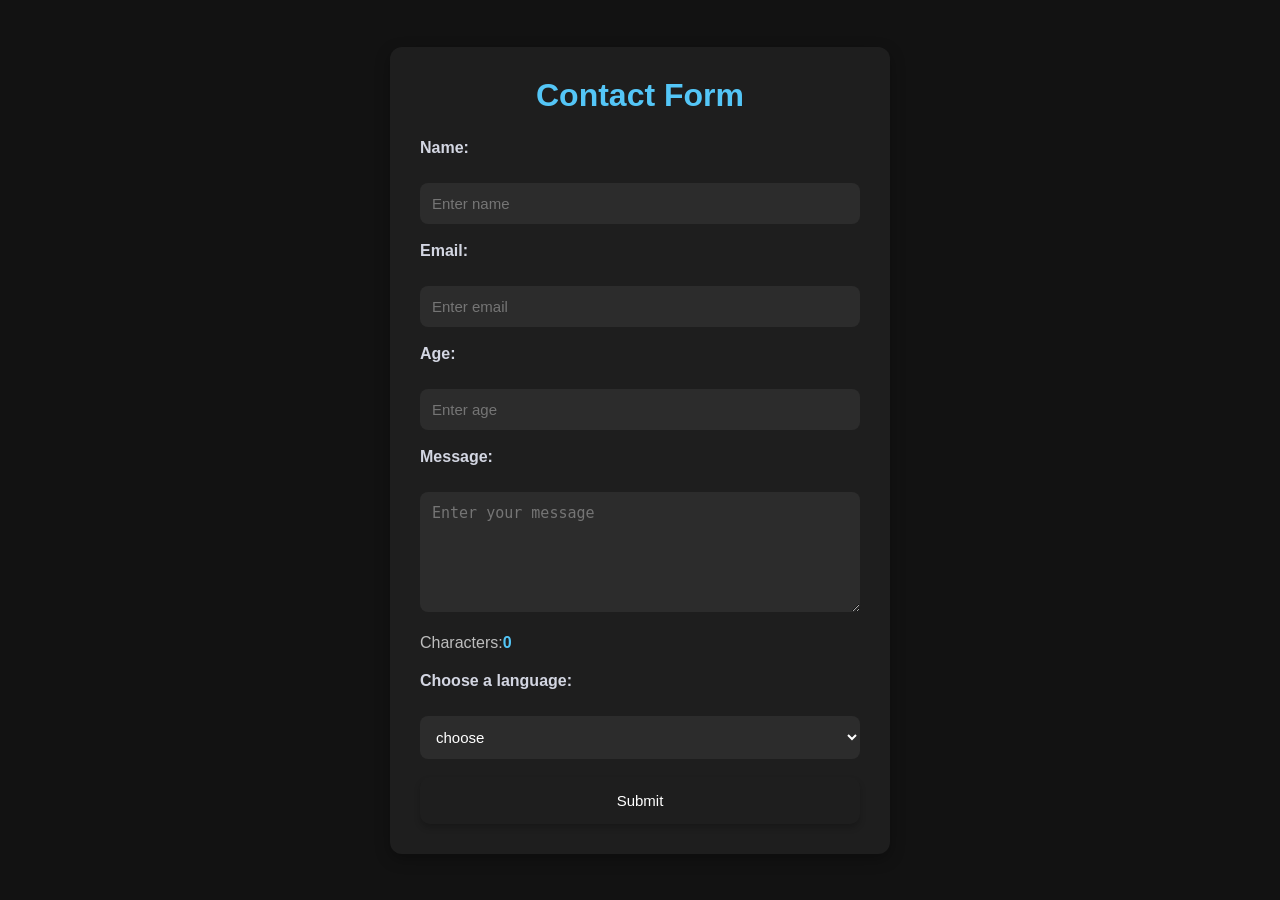
==== 2/index.html @ bb64b4c6 "Seperated HTML, CSS and JS Files" ====
<!doctype html>
<html>
  <head>
    <title>Lesson 2</title>
    <link rel="stylesheet" href="style.css" />
  </head>
  <body>
    <form id="form">
      <h1>Contact Form</h1>
      <label>Name:</label><br />
      <input type="text" placeholder="Enter name" id="name" /><br />
      <label>Email:</label><br />
      <input type="email" placeholder="Enter email" id="email" /><br />
      <label>Age:</label><br />
      <input type="number" placeholder="Enter age" id="age" /><br />
      <label>Message:</label><br />
      <textarea
        name="message"
        placeholder="Enter your message"
        id="message"
      ></textarea
      ><br />
      <p id="char">Characters:<span id="charCount">0 </span></p>
      <label>Choose a language:</label><br />
      <select id="language">
        <option value="" selected disabled>choose</option>
        <option value="Java">Java</option>
        <option value="JavaScript">JavaScript</option>
        <option value="Python">Python</option>
        <option value="C++">C++</option>
      </select>
      <p id="errorMsg"></p>
      <button type="submit">Submit</button>
    </form>
    <p id="successMsg"></p>
  </body>
  <script src="script.js"></script>
</html>
---- 2/style.css ----
* {
    margin: 0;
    padding: 0;
    box-sizing: border-box;
}

body {
    font-family: Arial, Helvetica, sans-serif;
    background: #121212;
    color: white;
    display: flex;
    justify-content: center;
    align-items: center;
    min-height: 100vh;
}

#form {
    width: 90%;
    max-width: 500px;
    background: #1e1e1e;
    padding: 30px;
    border-radius: 12px;
    box-shadow: 0 5px 15px rgba(0, 0, 0, .3);
}

h1 {
    text-align: center;
    color: #54c6f7;
    margin-bottom: 25px;
}

label {
    display: block;
    margin-bottom: 8px;
    color: #d3d6e2;
    font-weight: bold;
}

input,
textarea,
select {
    width: 100%;
    padding: 12px;
    margin-bottom: 18px;
    border: none;
    border-radius: 8px;
    background: #2c2c2c;
    color: white;
    font-size: 15px;
    outline: none;
    transition: .2s;
}

input:focus,
textarea:focus,
select:focus {
    border: 2px solid #54c6f7;
}

textarea {
    resize: vertical;
    min-height: 120px;
}

#char {
    color: #bdbdbd;
    margin-bottom: 20px;
}

#charCount {
    color: #54c6f7;
    font-weight: bold;
}

button {
    width: 100%;
    padding: 15px;
    border: none;
    border-radius: 10px;
    background: #1e1e1e;
    color: white;
    font-size: 15px;
    cursor: pointer;
    transition: .2s;
    box-shadow: 0 4px 6px rgba(0, 0, 0, .2);
}

button:hover {
    background: #2962ff;
    transform: translateY(-3px);
}

#errorMsg {
    margin-top: 15px;
    text-align: center;
    font-weight: bold;
    min-height: 20px;
    display: none;
}

#successMsg {
    display: flex !important;
    flex-direction: column;
    justify-content: center;
    align-items: center;
    min-height: 100vh;
    font-size: 20px;
}

@media(max-width:600px) {

    #form {
        padding: 20px;
    }

    button {
        padding: 13px;
    }

    input,
    textarea,
    select {
        font-size: 14px;
    }
}
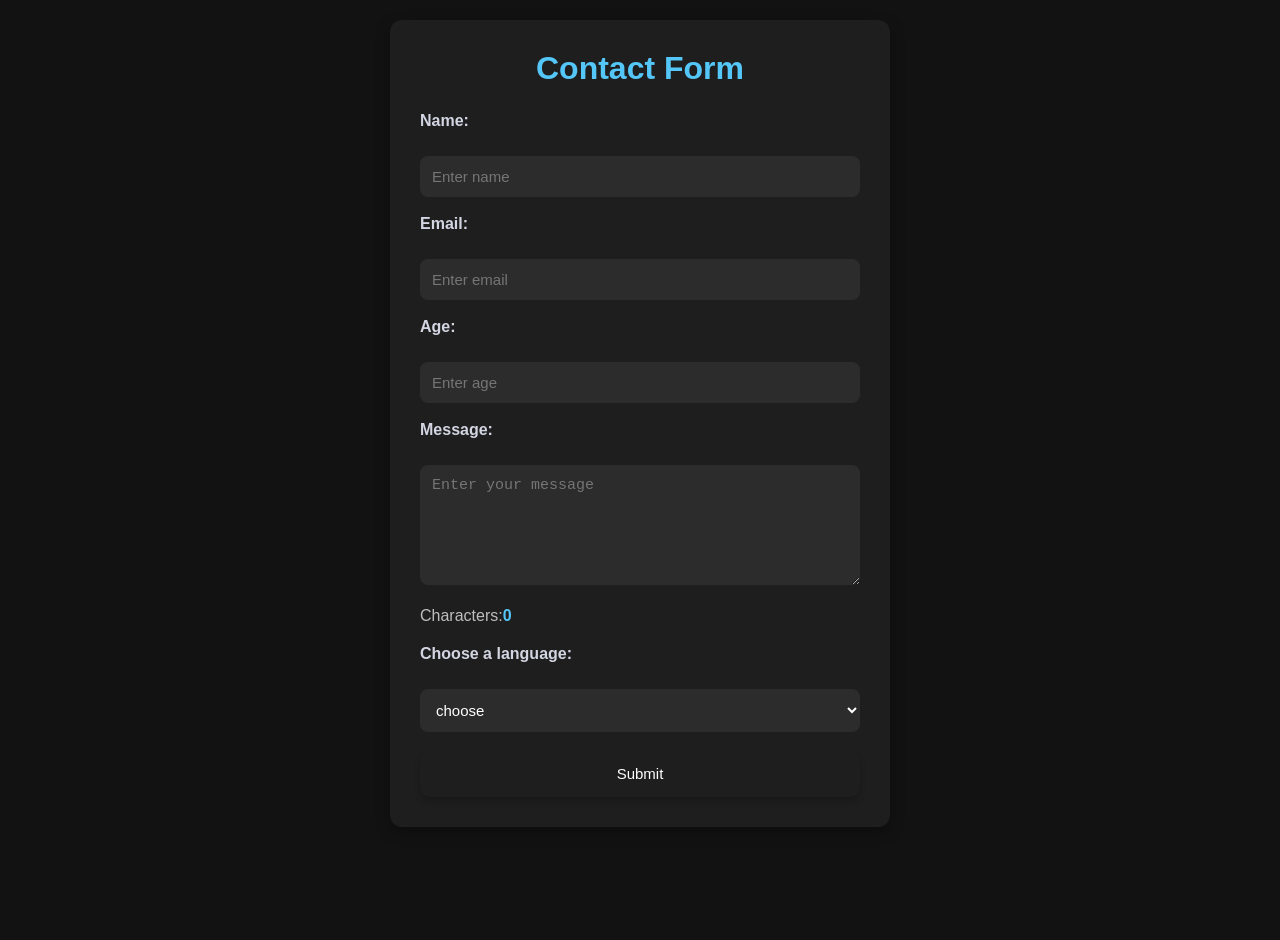
==== commit 15080127: "add missing tag" ====
--- a/2/index.html
+++ b/2/index.html
@@ -3,6 +3,8 @@
   <head>
     <title>Lesson 2</title>
     <link rel="stylesheet" href="style.css" />
+    <meta charset="UTF-8">
+    <meta name="viewport" content="width=device-width, initial-scale=1.0">
   </head>
   <body>
     <form id="form">
--- a/2/style.css
+++ b/2/style.css
@@ -10,12 +10,13 @@
     color: white;
     display: flex;
     justify-content: center;
-    align-items: center;
+    align-items: flex-start;
     min-height: 100vh;
+    padding: 20px;
 }
 
 #form {
-    width: 90%;
+    width: 100%;
     max-width: 500px;
     background: #1e1e1e;
     padding: 30px;
@@ -107,19 +108,30 @@
     font-size: 20px;
 }
 
-@media(max-width:600px) {
+@media (max-width: 600px) {
+
+    body {
+        padding: 10px;
+    }
 
     #form {
+        max-width: 100%;
         padding: 20px;
     }
 
-    button {
-        padding: 13px;
+    h1 {
+        font-size: 32px;
+    }
+
+    label {
+        font-size: 18px;
     }
 
     input,
     textarea,
-    select {
-        font-size: 14px;
+    select,
+    button {
+        font-size: 16px;
+        padding: 14px;
     }
 }
